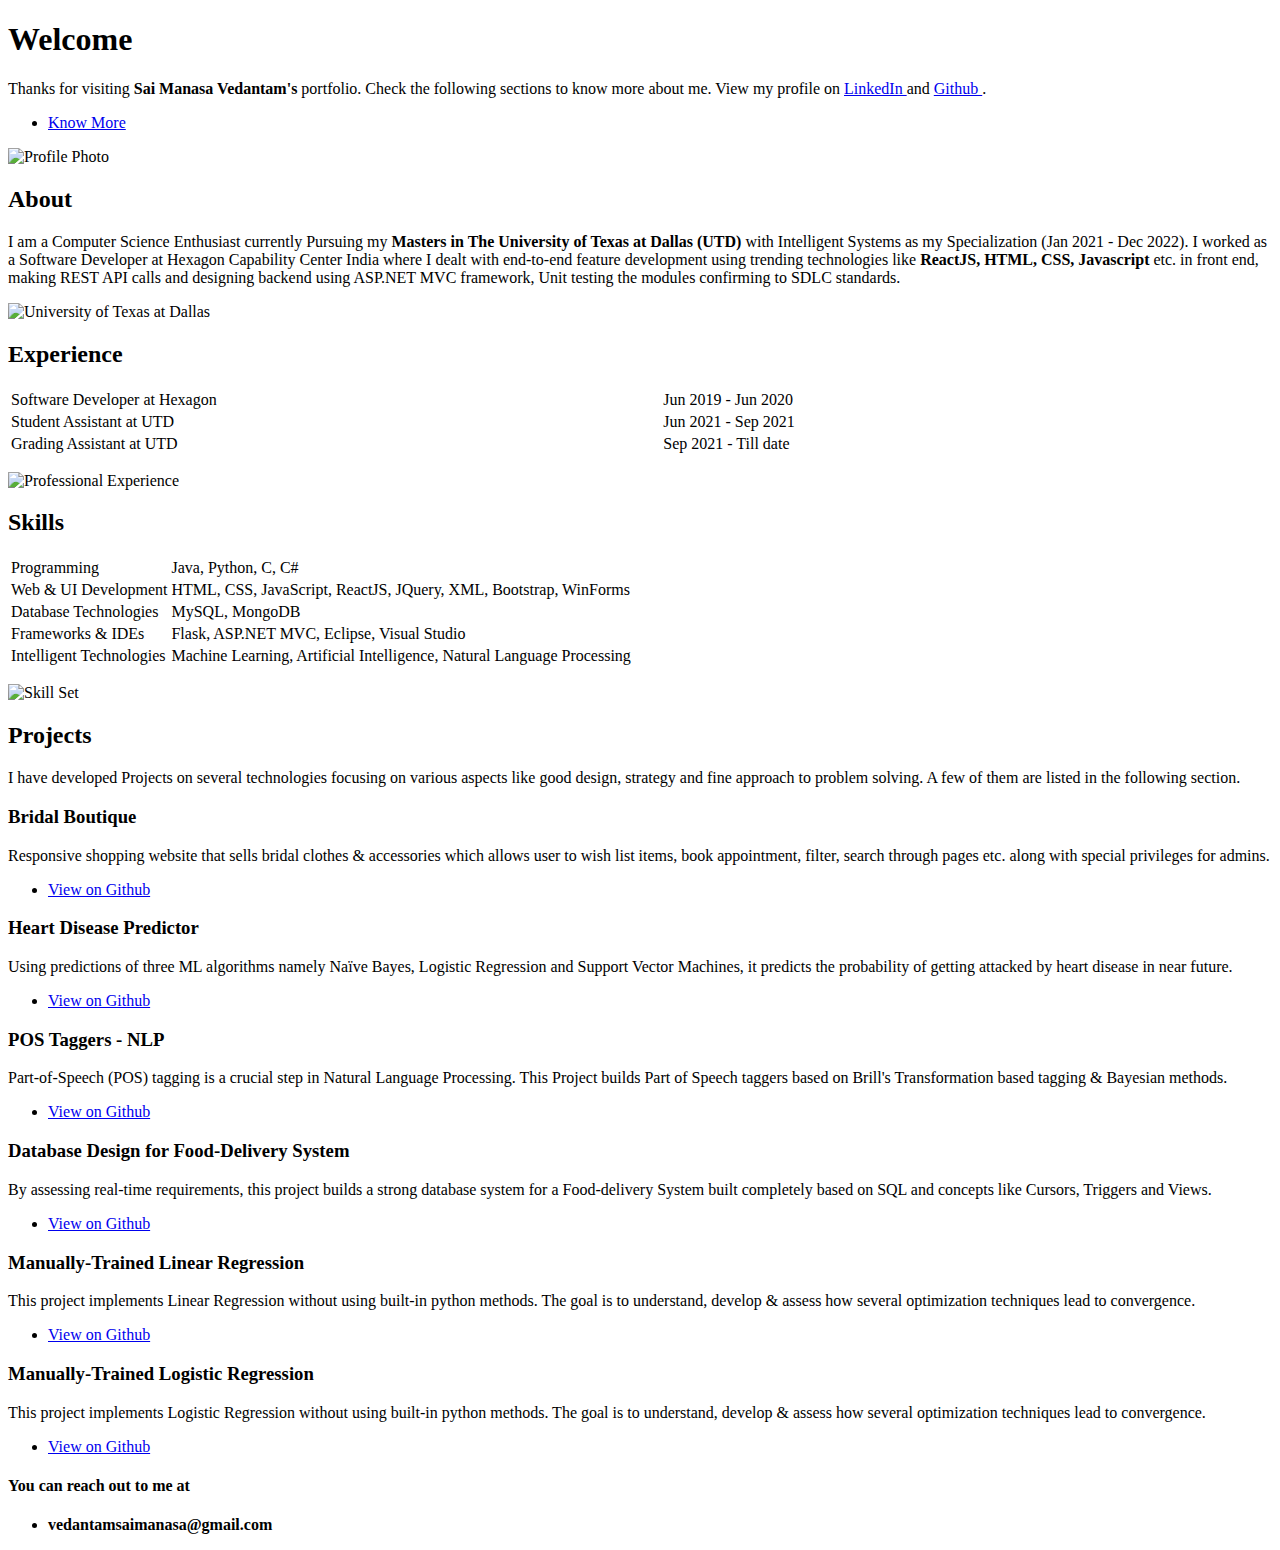
==== index.html @ c9653361 "Update index.html" ====
<!DOCTYPE HTML>
<html>
	<head>
		<title>Sai Manasa Vedantam Portfolio</title>
		<meta charset="utf-8" />
		<meta name="viewport" content="width=device-width, initial-scale=1, user-scalable=no" />
		<link rel="stylesheet" href="assets/css/main.css" />
		<noscript><link rel="stylesheet" href="assets/css/noscript.css" /></noscript>
	</head>
	<body class="is-preload">

		<!-- Wrapper -->
			<div id="wrapper" class="divided">

				<!-- One -->
					<section class="banner style1 orient-left content-align-left image-position-right fullscreen onload-image-fade-in onload-content-fade-right">
						<div class="content">
							<h1>Welcome</h1>
							<p class="major"> Thanks for visiting <span style="font-weight: bold;"> Sai Manasa Vedantam's </span> portfolio. Check the following sections to know more about me. View my profile on <a href="https://www.linkedin.com/in/sai-manasa-vedantam-902568159/"> LinkedIn </a> and <a href="https://github.com/SaiManasaVedantam"> Github </a>.</p>
							<ul class="actions stacked">
								<li><a href="#first" class="button big wide smooth-scroll-middle">Know More</a></li>
							</ul>
						</div>
						<div class="image">
							<img src="images/Manasa.jpg" alt="Profile Photo" />
						</div>
					</section>

				<!-- Two -->
					<section class="spotlight style1 orient-right content-align-left image-position-center onscroll-image-fade-in" id="first">
						<div class="content">
							<h2>About</h2>
							<p> I am a Computer Science Enthusiast currently Pursuing my <span style="font-weight: bold;"> Masters in The University of Texas at Dallas (UTD) </span> with Intelligent Systems as my Specialization (Jan 2021 - Dec 2022). I worked as a Software Developer at Hexagon Capability Center India where I dealt with end-to-end feature development using trending technologies like <span style="font-weight: bold;"> ReactJS, HTML, CSS, Javascript </span> etc. in front end, making REST API calls and designing backend using ASP.NET MVC framework, Unit testing the modules confirming to SDLC standards. </p>
						</div>
						<div class="image">
							<img src="images/UTD.jpg" alt="University of Texas at Dallas"/>
						</div>
					</section>

				<!-- Three -->
					<section class="spotlight style1 orient-left content-align-left image-position-center onscroll-image-fade-in">
						<div class="content">
							<h2>Experience</h2>
							<p> <table style="width: 85%;"> 
								<tr> <td> Software Developer at Hexagon </td>
									<td> Jun 2019 - Jun 2020 </td>
								</tr>
								<tr> <td> Student Assistant at UTD  </td>
									<td> Jun 2021 - Sep 2021 </td>
								</tr>
								<tr> <td> Grading Assistant at UTD </td>
									<td> Sep 2021 - Till date </td>
								</tr>
							</table> </p>
						</div>
						<div class="image">
							<img src="images/Experience.jpg" alt="Professional Experience"/>
						</div>
					</section>

				<!-- Four -->
					<section class="spotlight style1 orient-right content-align-left image-position-center onscroll-image-fade-in">
						<div class="content">
							<h2>Skills</h2>
							<p> <table> 
								<tr> <td> Programming </td>
									<td> Java, Python, C, C# </td>
								</tr>
								<tr> <td> Web & UI Development  </td>
									<td> HTML, CSS, JavaScript, ReactJS, JQuery, XML, Bootstrap, WinForms </td>
								</tr>
								<tr> <td> Database Technologies </td>
									<td> MySQL, MongoDB </td>
								</tr>
								<tr> <td> Frameworks & IDEs  </td>
									<td> Flask, ASP.NET MVC, Eclipse, Visual Studio</td>
								</tr>
								<tr> <td> Intelligent Technologies </td>
									<td> Machine Learning, Artificial Intelligence, Natural Language Processing </td>
								</tr>
							</table> </p>
						</div>
						<div class="image">
							<img src="images/Skills.jpg" alt="Skill Set"/>
						</div>
					</section>


				<!-- Five -->
					<section class="wrapper style1 align-center">
						<div class="inner">
							<h2>Projects</h2>
							<p> I have developed Projects on several technologies focusing on various aspects like good design, strategy and fine approach to problem solving. A few of them are listed in the following section.</p>
							<div class="items style1 medium onscroll-fade-in">
								<section>
									<h3> Bridal Boutique </h3>
									<p> Responsive shopping website that sells bridal clothes & accessories which allows user to wish list
items, book appointment, filter, search through pages etc. along with special privileges for admins. </p>
									<ul class="actions stacked">
										<li><a href="https://github.com/SaiManasaVedantam/Bridal-Shop" class="button big wide smooth-scroll-middle"> View on Github</a></li>
									</ul>
								</section>
								<section>
									<h3>Heart Disease Predictor</h3>
									<p>Using predictions of three ML algorithms namely Naïve Bayes, Logistic Regression and Support
Vector Machines, it predicts the probability of getting attacked by heart disease in near future.</p>
									<ul class="actions stacked">
										<li><a href="https://github.com/SaiManasaVedantam/Heart-Disease-Prediction-System" class="button big wide smooth-scroll-middle"> View on Github </a></li>
									</ul>
								</section>
								<section>
									<h3>POS Taggers - NLP</h3>
									<p>Part-of-Speech (POS) tagging is a crucial step in Natural Language Processing. This Project builds Part of Speech taggers based on Brill's Transformation based tagging & Bayesian methods.</p>
									<ul class="actions stacked">
										<li><a href="https://github.com/SaiManasaVedantam/Part-of-Speech-Tagging-NLP" class="button big wide smooth-scroll-middle"> View on Github </a></li>
									</ul>
								</section>
								<section>
									<h3>Database Design for Food-Delivery System</h3>
									<p> By assessing real-time requirements, this project builds a strong database system for a Food-delivery System built completely based on SQL and concepts like Cursors, Triggers and Views.</p>
									<ul class="actions stacked">
										<li><a href="https://github.com/SaiManasaVedantam/Food-Delivery-System-SQL-Database-Design" class="button big wide smooth-scroll-middle"> View on Github </a></li>
									</ul>
								</section>
								<section>
									<h3>Manually-Trained Linear Regression</h3>
									<p>This project implements Linear Regression without using built-in python methods. The goal is to understand, develop & assess how several optimization techniques lead to convergence.</p>
									<ul class="actions stacked">
										<li><a href="https://github.com/SaiManasaVedantam/Manually-Trained-Linear-Regression-Model" class="button big wide smooth-scroll-middle"> View on Github </a></li>
									</ul>
								</section>
								<section>
									<h3>Manually-Trained Logistic Regression</h3>
									<p>This project implements Logistic Regression without using built-in python methods. The goal is to understand, develop & assess how several optimization techniques lead to convergence.</p>
									<ul class="actions stacked">
										<li><a href="https://github.com/SaiManasaVedantam/Manually-Trained-Logistic-Regression-Model" class="button big wide smooth-scroll-middle"> View on Github </a></li>
									</ul>
								</section>
							</div>
						</div>
					</section>
				
				<!-- Footer -->
					<footer class="wrapper style1 align-center">
						<div class="inner">
							<h4> You can reach out to me at </h4>
							<ul class="icons">
								<li><span style="font-weight: bold;" class="label">vedantamsaimanasa@gmail.com</span></li>
							</ul>
						</div>
					</footer>

			</div>

		<!-- Scripts -->
			<script src="assets/js/jquery.min.js"></script>
			<script src="assets/js/jquery.scrollex.min.js"></script>
			<script src="assets/js/jquery.scrolly.min.js"></script>
			<script src="assets/js/browser.min.js"></script>
			<script src="assets/js/breakpoints.min.js"></script>
			<script src="assets/js/util.js"></script>
			<script src="assets/js/main.js"></script>

	</body>
</html>
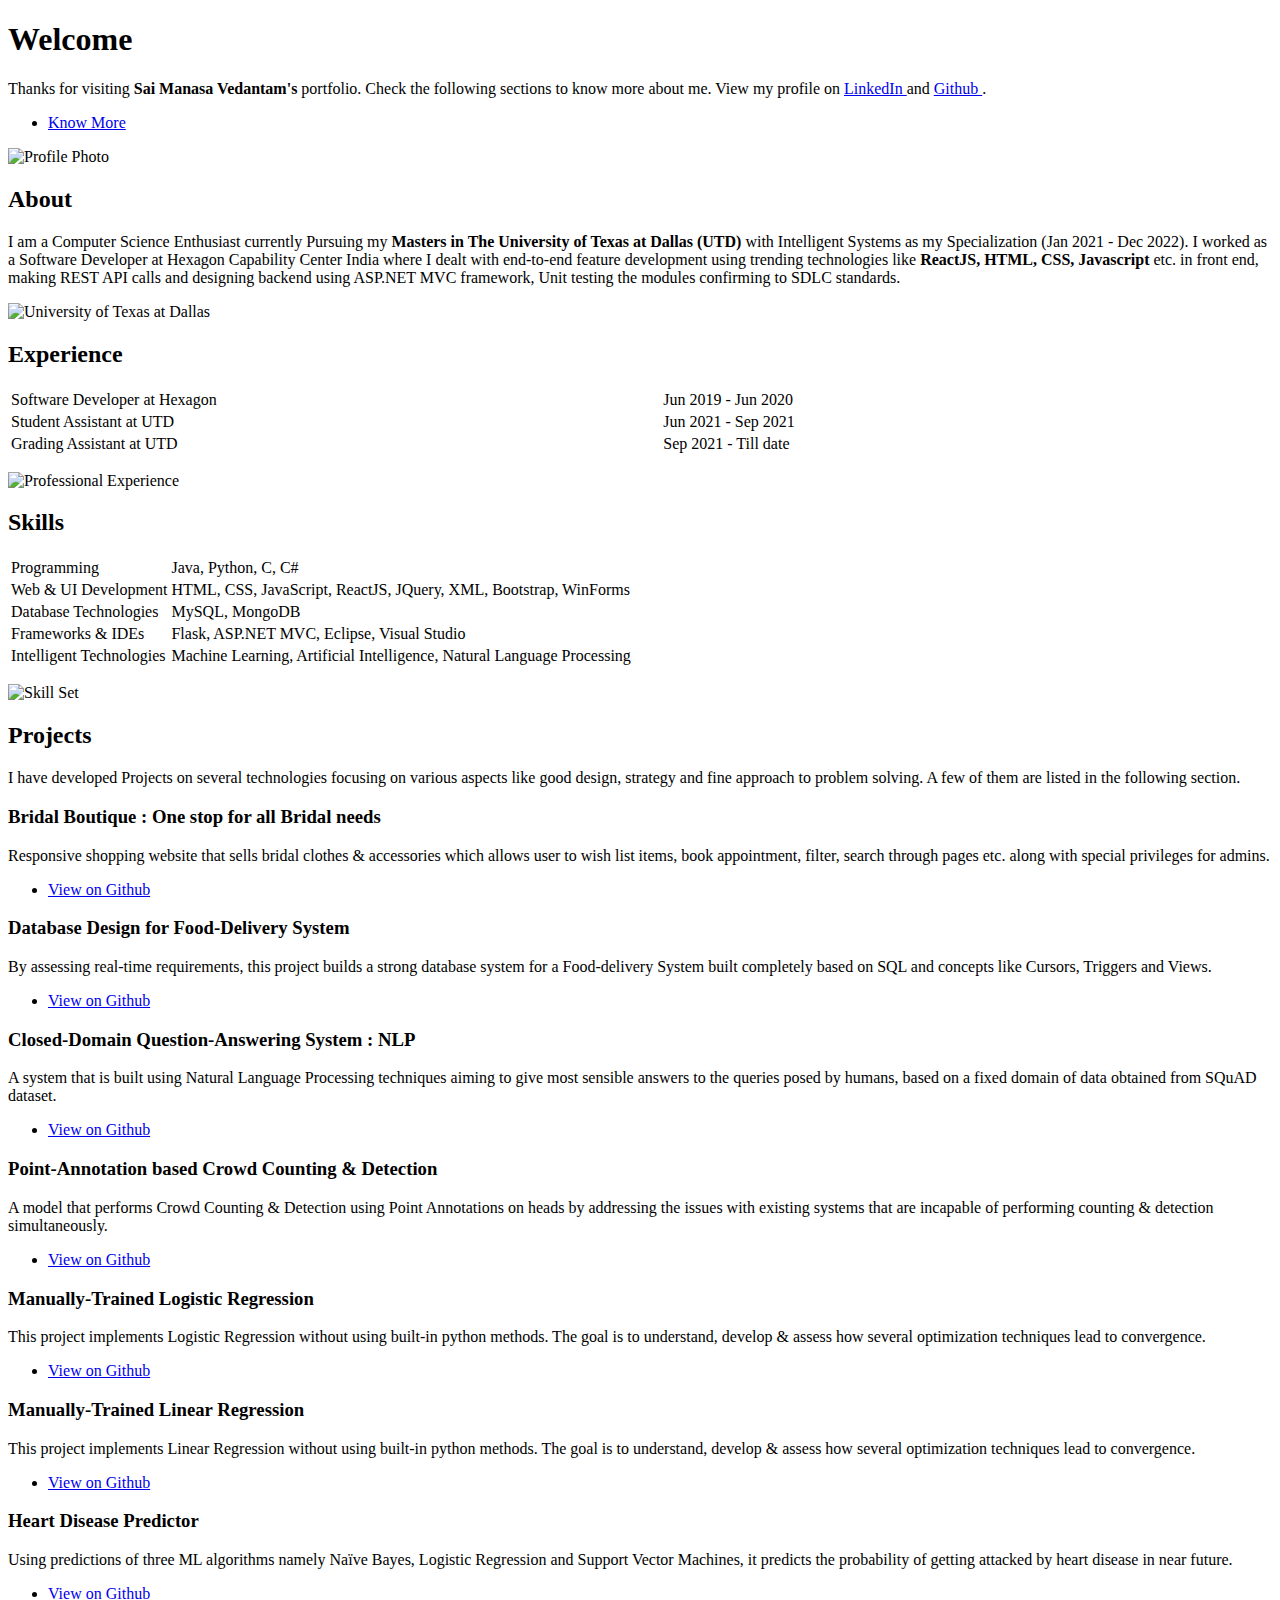
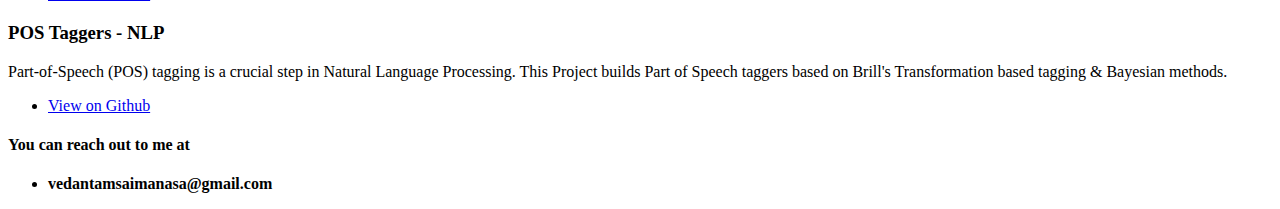
==== commit d1193ef5: "NLP-AI-Projects" ====
--- a/index.html
+++ b/index.html
@@ -1,7 +1,7 @@
 <!DOCTYPE HTML>
 <html>
 	<head>
-		<title>Sai Manasa Vedantam Portfolio</title>
+		<title> Sai Manasa Vedantam </title>
 		<meta charset="utf-8" />
 		<meta name="viewport" content="width=device-width, initial-scale=1, user-scalable=no" />
 		<link rel="stylesheet" href="assets/css/main.css" />
@@ -93,28 +93,13 @@
 							<p> I have developed Projects on several technologies focusing on various aspects like good design, strategy and fine approach to problem solving. A few of them are listed in the following section.</p>
 							<div class="items style1 medium onscroll-fade-in">
 								<section>
-									<h3> Bridal Boutique </h3>
-									<p> Responsive shopping website that sells bridal clothes & accessories which allows user to wish list
-items, book appointment, filter, search through pages etc. along with special privileges for admins. </p>
+									<h3> Bridal Boutique : One stop for all Bridal needs </h3>
+									<p> Responsive shopping website that sells bridal clothes & accessories which allows user to wish list items, book appointment, filter, search through pages etc. along with special privileges for admins. </p>
 									<ul class="actions stacked">
 										<li><a href="https://github.com/SaiManasaVedantam/Bridal-Shop" class="button big wide smooth-scroll-middle"> View on Github</a></li>
 									</ul>
 								</section>
-								<section>
-									<h3>Heart Disease Predictor</h3>
-									<p>Using predictions of three ML algorithms namely Naïve Bayes, Logistic Regression and Support
-Vector Machines, it predicts the probability of getting attacked by heart disease in near future.</p>
-									<ul class="actions stacked">
-										<li><a href="https://github.com/SaiManasaVedantam/Heart-Disease-Prediction-System" class="button big wide smooth-scroll-middle"> View on Github </a></li>
-									</ul>
-								</section>
-								<section>
-									<h3>POS Taggers - NLP</h3>
-									<p>Part-of-Speech (POS) tagging is a crucial step in Natural Language Processing. This Project builds Part of Speech taggers based on Brill's Transformation based tagging & Bayesian methods.</p>
-									<ul class="actions stacked">
-										<li><a href="https://github.com/SaiManasaVedantam/Part-of-Speech-Tagging-NLP" class="button big wide smooth-scroll-middle"> View on Github </a></li>
-									</ul>
-								</section>
+
 								<section>
 									<h3>Database Design for Food-Delivery System</h3>
 									<p> By assessing real-time requirements, this project builds a strong database system for a Food-delivery System built completely based on SQL and concepts like Cursors, Triggers and Views.</p>
@@ -122,6 +107,31 @@
 										<li><a href="https://github.com/SaiManasaVedantam/Food-Delivery-System-SQL-Database-Design" class="button big wide smooth-scroll-middle"> View on Github </a></li>
 									</ul>
 								</section>
+
+								<section>
+									<h3>Closed-Domain Question-Answering System : NLP</h3>
+									<p> A system that is built using Natural Language Processing techniques aiming to give most sensible answers to the queries posed by humans, based on a fixed domain of data obtained from SQuAD dataset. </p>
+									<ul class="actions stacked">
+										<li><a href="https://github.com/SaiManasaVedantam/NLP-Question-Answering-System" class="button big wide smooth-scroll-middle"> View on Github </a></li>
+									</ul>
+								</section>
+
+								<section>
+									<h3>Point-Annotation based Crowd Counting & Detection</h3>
+									<p>A model that performs Crowd Counting & Detection using Point Annotations on heads by addressing the issues with existing systems that are incapable of performing counting & detection simultaneously. </p>
+									<ul class="actions stacked">
+										<li><a href="https://github.com/SaiManasaVedantam/Point-Annotation-based-Crowd-Counting-and-Detection" class="button big wide smooth-scroll-middle"> View on Github </a></li>
+									</ul>
+								</section>
+
+								<section>
+									<h3>Manually-Trained Logistic Regression</h3>
+									<p>This project implements Logistic Regression without using built-in python methods. The goal is to understand, develop & assess how several optimization techniques lead to convergence.</p>
+									<ul class="actions stacked">
+										<li><a href="https://github.com/SaiManasaVedantam/Manually-Trained-Logistic-Regression-Model" class="button big wide smooth-scroll-middle"> View on Github </a></li>
+									</ul>
+								</section>
+
 								<section>
 									<h3>Manually-Trained Linear Regression</h3>
 									<p>This project implements Linear Regression without using built-in python methods. The goal is to understand, develop & assess how several optimization techniques lead to convergence.</p>
@@ -129,11 +139,20 @@
 										<li><a href="https://github.com/SaiManasaVedantam/Manually-Trained-Linear-Regression-Model" class="button big wide smooth-scroll-middle"> View on Github </a></li>
 									</ul>
 								</section>
+
 								<section>
-									<h3>Manually-Trained Logistic Regression</h3>
-									<p>This project implements Logistic Regression without using built-in python methods. The goal is to understand, develop & assess how several optimization techniques lead to convergence.</p>
+									<h3>Heart Disease Predictor</h3>
+									<p>Using predictions of three ML algorithms namely Naïve Bayes, Logistic Regression and Support Vector Machines, it predicts the probability of getting attacked by heart disease in near future.</p>
 									<ul class="actions stacked">
-										<li><a href="https://github.com/SaiManasaVedantam/Manually-Trained-Logistic-Regression-Model" class="button big wide smooth-scroll-middle"> View on Github </a></li>
+										<li><a href="https://github.com/SaiManasaVedantam/Heart-Disease-Prediction-System" class="button big wide smooth-scroll-middle"> View on Github </a></li>
+									</ul>
+								</section>
+
+								<section>
+									<h3>POS Taggers - NLP</h3>
+									<p>Part-of-Speech (POS) tagging is a crucial step in Natural Language Processing. This Project builds Part of Speech taggers based on Brill's Transformation based tagging & Bayesian methods.</p>
+									<ul class="actions stacked">
+										<li><a href="https://github.com/SaiManasaVedantam/Part-of-Speech-Tagging-NLP" class="button big wide smooth-scroll-middle"> View on Github </a></li>
 									</ul>
 								</section>
 							</div>
